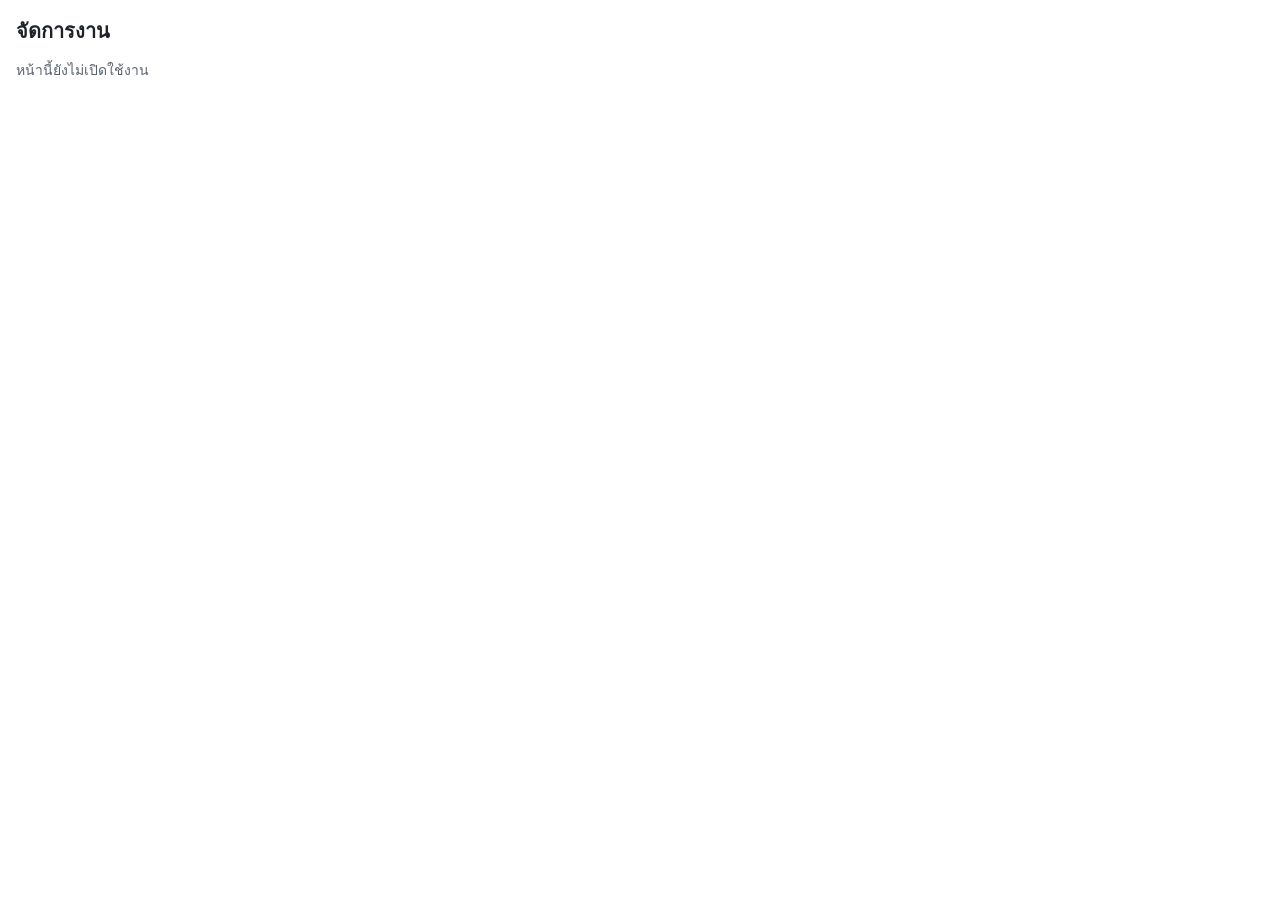
==== web/admin.html @ 66e8cb42 "Add LIFF endpoint, ping page, shared liff/api helpers and page placeholders Co-Authored-By: Claude O" ====
<!doctype html>
<html lang="th">
<head>
  <meta charset="utf-8">
  <meta name="viewport" content="width=device-width, initial-scale=1">
  <title>จัดการงาน</title>
  <link rel="stylesheet" href="css/app.css">
</head>
<body>
  <!-- Placeholder: built in phase 1 (PLAN §9). -->
  <h1>จัดการงาน</h1>
  <p class="label">หน้านี้ยังไม่เปิดใช้งาน</p>
</body>
</html>
---- web/css/app.css ----
:root {
  --fg: #1f2328;
  --muted: #59636e;
  --bg: #ffffff;
  --card: #f6f8fa;
  --ok: #1a7f37;
  --err: #d1242f;
}

* { box-sizing: border-box; }

body {
  margin: 0;
  padding: 16px;
  font-family: system-ui, -apple-system, "Segoe UI", "Noto Sans Thai", sans-serif;
  color: var(--fg);
  background: var(--bg);
  line-height: 1.5;
}

h1 { font-size: 1.25rem; margin: 0 0 12px; }

.card {
  background: var(--card);
  border-radius: 8px;
  padding: 12px;
  margin-bottom: 12px;
  word-break: break-all;
}

.label { color: var(--muted); font-size: 0.875rem; }
.ok { color: var(--ok); }
.err { color: var(--err); }

button {
  font: inherit;
  padding: 10px 16px;
  border: 0;
  border-radius: 8px;
  background: #06c755;
  color: #fff;
}
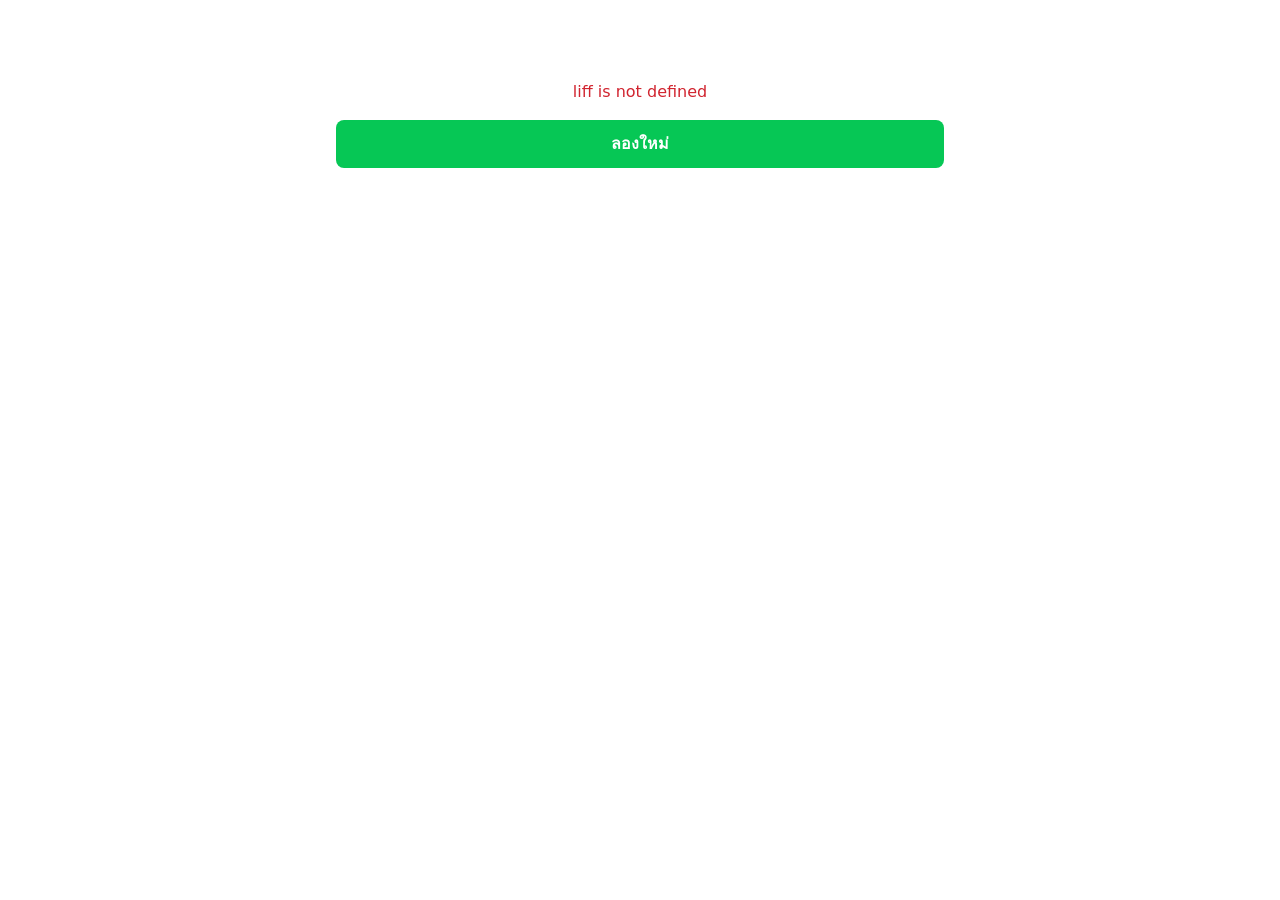
==== commit a601a19f: "web: jobs list (scopes by role, status filters) and admin reassign page; fix [hidden] vs display rul" ====
--- a/web/admin.html
+++ b/web/admin.html
@@ -3,12 +3,121 @@
 <head>
   <meta charset="utf-8">
   <meta name="viewport" content="width=device-width, initial-scale=1">
-  <title>จัดการงาน</title>
+  <title>จ่ายงาน</title>
   <link rel="stylesheet" href="css/app.css">
 </head>
 <body>
-  <!-- Placeholder: built in phase 1 (PLAN §9). -->
-  <h1>จัดการงาน</h1>
-  <p class="label">หน้านี้ยังไม่เปิดใช้งาน</p>
+  <main id="app"></main>
+
+  <script src="https://static.line-scdn.net/liff/edge/2/sdk.js"></script>
+  <script src="js/config.js"></script>
+  <script src="js/liff.js"></script>
+  <script src="js/api.js"></script>
+  <script src="js/ui.js"></script>
+  <script>
+    // Phase 1: reassign to a technician/admin or record an outside contractor (PLAN §3 reassign).
+    // Priority changes, extensions and cancel come in phase 2.
+    let ME = null;
+    const JOB_ID = param('id');
+
+    (async function () {
+      ME = await startPage();
+      if (!ME) return;
+      if (ME.user.role !== 'ADMIN') return showError(new Error('หน้านี้สำหรับ Admin เท่านั้น'));
+      if (JOB_ID) await loadJob(); else await loadQueue();
+    })();
+
+    /** Without ?id=: jobs waiting for someone to take them. */
+    async function loadQueue() {
+      showLoading();
+      try {
+        const res = await api('listJobs', { scope: 'all', statuses: ['NEW', 'REJECTED', 'ASSIGNED'] });
+        render(
+          el('h1', {}, 'งานที่รอจ่าย'),
+          res.jobs.length ? res.jobs.map(function (j) {
+            return el('a', { class: 'card job-item', href: 'admin.html?id=' + encodeURIComponent(j.job_id) },
+              el('div', {}, el('strong', {}, j.job_id), ' ', priorityBadge(j.priority), ' ', statusBadge(j.status)),
+              el('div', { class: 'title' }, j.title),
+              el('div', { class: 'meta' }, nameOf(ME.branches, 'branch_code', j.branch_code, 'name') + ' · ' + fmtDate(j.created_at)));
+          }) : el('p', { class: 'center muted' }, 'ไม่มีงานรอจ่าย'));
+      } catch (err) {
+        showError(err);
+      }
+    }
+
+    async function loadJob() {
+      showLoading();
+      let data;
+      try {
+        data = await api('getJob', { job_id: JOB_ID });
+      } catch (err) {
+        return showError(err);
+      }
+      const job = data.job;
+      const header = [
+        el('h1', {}, 'จ่ายงาน'),
+        el('a', { class: 'card job-item', href: 'job.html?id=' + encodeURIComponent(job.job_id) },
+          el('div', {}, el('strong', {}, job.job_id), ' ', priorityBadge(job.priority), ' ', statusBadge(job.status)),
+          el('div', { class: 'title' }, job.title),
+          el('div', { class: 'meta' }, nameOf(ME.branches, 'branch_code', job.branch_code, 'name') + ' · ' + (job.area || '-') + ' · '
+            + nameOf(ME.categories, 'category_code', job.category_code, 'name_th')),
+          lastReason(data.log)),
+      ];
+      if (data.allowed_actions.indexOf('reassign') === -1) {
+        return render(header, el('p', { class: 'muted' }, 'งานสถานะ "' + (STATUS_TH[job.status] || job.status) + '" จ่ายงานใหม่ไม่ได้'),
+          el('a', { class: 'btn btn-secondary', href: 'job.html?id=' + encodeURIComponent(job.job_id) }, 'ดูรายละเอียดงาน'));
+      }
+      render(header, reassignForm(job, data.reassign_options || { users: [], vendors: [] }));
+    }
+
+    /** The latest reject/forward reason, so the admin sees why the job came back. */
+    function lastReason(log) {
+      const l = (log || []).slice().reverse().find(function (x) { return (x.action === 'reject' || x.action === 'forward') && x.reason; });
+      return l ? el('div', { class: 'meta err' }, (ACTION_TH[l.action] || l.action) + 'โดย ' + l.actor_name + ': ' + l.reason) : null;
+    }
+
+    function reassignForm(job, opts) {
+      const modeUser = el('input', { type: 'radio', name: 'mode', value: 'user', checked: true });
+      const modeVendor = el('input', { type: 'radio', name: 'mode', value: 'vendor' });
+      const user = el('select', {}, option('', '— เลือกช่าง —'),
+        opts.users.map(function (u) { return option(u.user_id, u.name + ' (' + u.role + ')'); }));
+      const vendor = el('select', {}, option('', '— เลือกช่างนอก —'),
+        opts.vendors.map(function (v) { return option(v.name, v.name); }));
+      const userField = field('ช่าง', user);
+      const vendorField = field('ช่างนอก / ผู้รับเหมา', vendor, 'Admin เป็นผู้รับงานแทน และบันทึกชื่อช่างนอกไว้ในงาน');
+      const reason = el('textarea', { maxlength: 500, placeholder: 'ไม่บังคับ' });
+      const msg = el('p', { class: 'msg', hidden: true });
+      const submit = el('button', { type: 'submit', class: 'btn' }, 'จ่ายงาน');
+
+      function sync() {
+        userField.hidden = !modeUser.checked;
+        vendorField.hidden = !modeVendor.checked;
+      }
+      [modeUser, modeVendor].forEach(function (r) { r.addEventListener('change', sync); });
+      sync();
+
+      const form = el('form', { novalidate: true },
+        el('label', { class: 'choice' }, modeUser, el('span', {}, 'ส่งให้ช่างในระบบ')),
+        el('label', { class: 'choice' }, modeVendor, el('span', {}, 'ใช้ช่างนอก')),
+        userField, vendorField,
+        field('หมายเหตุ', reason),
+        msg, submit);
+
+      form.addEventListener('submit', async function (e) {
+        e.preventDefault();
+        const data = { job_id: job.job_id, reason: reason.value };
+        if (modeUser.checked) {
+          if (!user.value) return setMessage(msg, new Error('กรุณาเลือกช่าง'));
+          data.assignee_id = user.value;
+        } else {
+          if (!vendor.value) return setMessage(msg, new Error('กรุณาเลือกช่างนอก'));
+          data.vendor = vendor.value;
+        }
+        const ok = await busy(submit, msg, 'กำลังบันทึก…', function () { return api('reassignJob', data); });
+        if (ok) location.replace('job.html?id=' + encodeURIComponent(job.job_id));
+      });
+      return form;
+    }
+  </script>
 </body>
 </html>
--- a/web/css/app.css
+++ b/web/css/app.css
@@ -40,3 +40,78 @@
   background: #06c755;
   color: #fff;
 }
+
+/* --- LIFF pages --------------------------------------------------------------- */
+
+[hidden] { display: none !important; } /* otherwise .field/.btn display rules win */
+body { max-width: 640px; margin: 0 auto; font-size: 16px; }
+h2 { font-size: 1.05rem; margin: 20px 0 8px; }
+.muted { color: var(--muted); }
+.center { text-align: center; padding: 48px 0; }
+.center .btn { margin-top: 12px; }
+.visually-hidden { position: absolute; width: 1px; height: 1px; overflow: hidden; clip: rect(0 0 0 0); }
+
+.spinner {
+  width: 36px; height: 36px; margin: 0 auto 12px;
+  border: 4px solid var(--card); border-top-color: #06c755; border-radius: 50%;
+  animation: spin 0.8s linear infinite;
+}
+@keyframes spin { to { transform: rotate(360deg); } }
+
+.btn { display: block; width: 100%; min-height: 48px; font-weight: 600; margin-top: 8px; }
+.btn:disabled { opacity: 0.55; }
+.btn-secondary { background: #e6e9ee; color: var(--fg); }
+.btn-danger { background: var(--err); }
+.btn-row { display: flex; gap: 8px; }
+.btn-row .btn { flex: 1; }
+a.btn { text-align: center; text-decoration: none; line-height: 48px; padding: 0 16px; border-radius: 8px; background: #06c755; color: #fff; }
+a.btn.btn-secondary { background: #e6e9ee; color: var(--fg); }
+
+.field { display: block; margin-bottom: 14px; }
+.field .label { display: block; font-weight: 600; margin-bottom: 4px; }
+.field .hint { display: block; color: var(--muted); font-size: 0.85rem; margin-top: 2px; }
+input[type=text], input[type=tel], input[type=number], select, textarea {
+  width: 100%; font: inherit; padding: 10px 12px; min-height: 44px;
+  border: 1px solid #d0d7de; border-radius: 8px; background: #fff; color: var(--fg);
+}
+textarea { min-height: 88px; resize: vertical; }
+.choice { display: flex; align-items: center; gap: 10px; padding: 10px 12px; margin-bottom: 6px; border: 1px solid #d0d7de; border-radius: 8px; }
+.choice input { width: 20px; height: 20px; margin: 0; }
+
+.msg { margin: 8px 0; }
+.msg[hidden] { display: none; }
+
+.badge { display: inline-block; color: #fff; font-size: 0.75rem; font-weight: 700; padding: 2px 8px; border-radius: 6px; vertical-align: middle; }
+.status { display: inline-block; font-size: 0.8rem; font-weight: 600; padding: 2px 8px; border-radius: 6px; background: #e6e9ee; }
+.status-assigned, .status-new, .status-rejected { background: #fff1e0; color: #a14e00; }
+.status-accepted, .status-in_progress { background: #e3f0ff; color: #0b5cad; }
+.status-done { background: #f3e8ff; color: #6b21a8; }
+.status-closed { background: #e6f6ea; color: var(--ok); }
+
+.row { display: flex; justify-content: space-between; gap: 12px; padding: 6px 0; border-bottom: 1px solid #eef0f3; }
+.row .k { color: var(--muted); flex-shrink: 0; }
+.row .v { text-align: right; }
+
+.thumbs { display: grid; grid-template-columns: repeat(4, 1fr); gap: 6px; margin-bottom: 4px; }
+.thumbs:empty { display: none; }
+.thumb { position: relative; aspect-ratio: 1; }
+.thumb img, .photos img { width: 100%; height: 100%; object-fit: cover; border-radius: 6px; background: var(--card); }
+.thumb-remove { position: absolute; top: 2px; right: 2px; width: 28px; height: 28px; padding: 0; border-radius: 50%; background: rgba(0, 0, 0, 0.6); }
+.photos { display: grid; grid-template-columns: repeat(2, 1fr); gap: 6px; }
+.photos a { aspect-ratio: 1; display: block; }
+
+.tabs { display: flex; gap: 6px; overflow-x: auto; margin-bottom: 10px; }
+.tabs button { background: #e6e9ee; color: var(--fg); white-space: nowrap; padding: 8px 14px; }
+.tabs button.active { background: #06c755; color: #fff; }
+
+.job-item { display: block; color: inherit; text-decoration: none; }
+.job-item .title { font-weight: 600; margin: 4px 0; }
+.job-item .meta { color: var(--muted); font-size: 0.85rem; }
+
+.timeline { list-style: none; padding: 0; margin: 0; }
+.timeline li { padding: 6px 0 6px 14px; border-left: 2px solid #d0d7de; font-size: 0.9rem; }
+.timeline .when { color: var(--muted); font-size: 0.8rem; }
+
+.part { border: 1px solid #d0d7de; border-radius: 8px; padding: 10px; margin-bottom: 8px; }
+.part-grid { display: grid; grid-template-columns: 1fr 1fr; gap: 8px; }
+.panel { border-top: 1px solid #eef0f3; margin-top: 16px; padding-top: 8px; }
